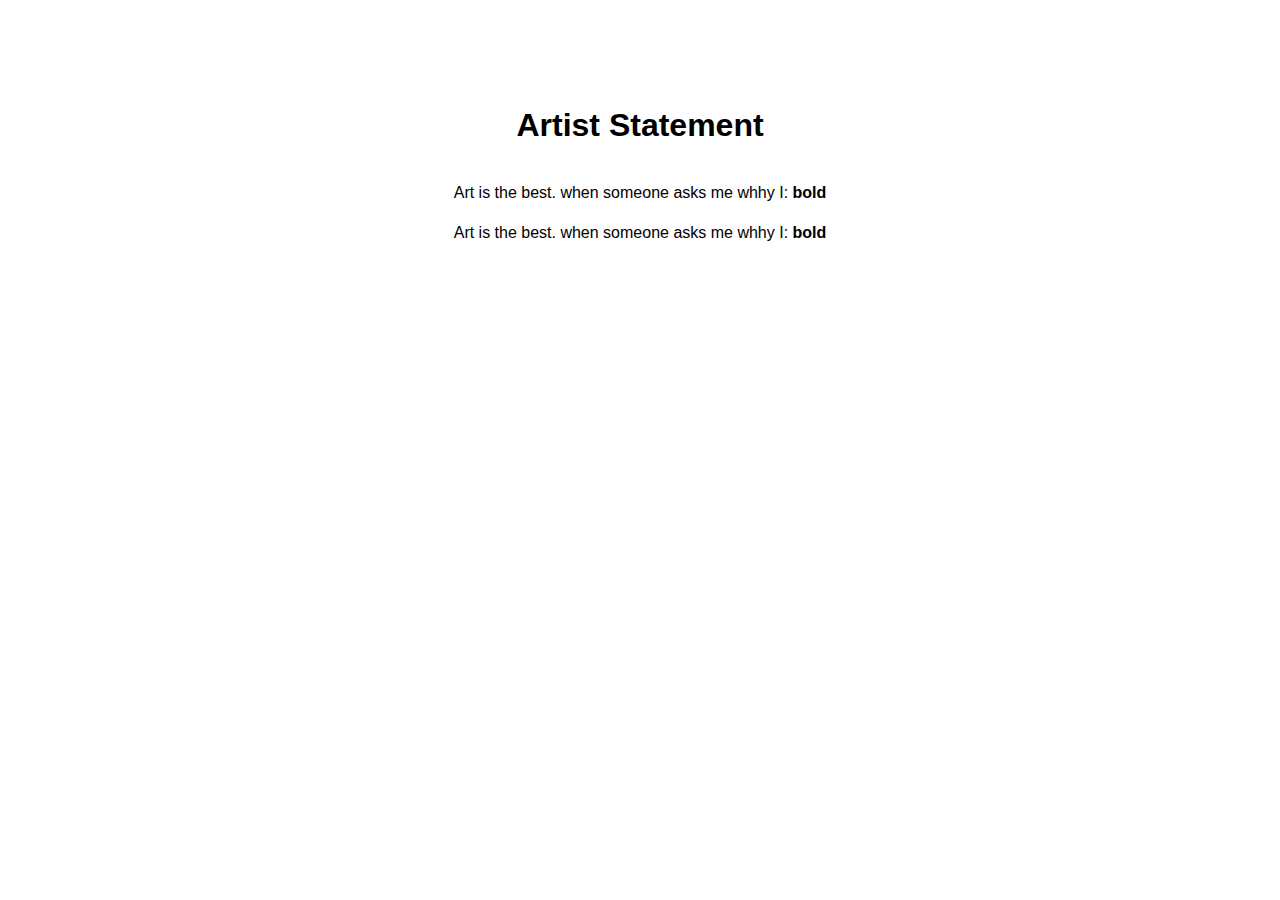
==== statement.html @ 29feb71b "Update statement.html" ====
<!DOCTYPE html>
<html>
<head>
  <meta charset="utf-8">
  <title>(your name) | statement</title>
  <link rel="stylesheet" type="text/css" href="main.css">
</head>
<body>
  <h1>Artist Statement</h1>
  </p>Art is </em> the best. </em> when someone asks me whhy I: <strong> bold</strong> </p>

  </p>Art is </em> the best. </em> when someone asks me whhy I: <strong> bold</strong> </p>
</body>
</html>
---- main.css ----
body {
  margin: 30px auto;
  max-width: 1000px;
  font-family: "Economica", "Economica", sans-serif;
  line-height: 1.5;
  padding: 30px 20px;
  text-align: center;  
}

h1 {
  padding: 20px 0px 10px 0px;
}

a {
color: #79CBBB;
text-decoration: none;
}
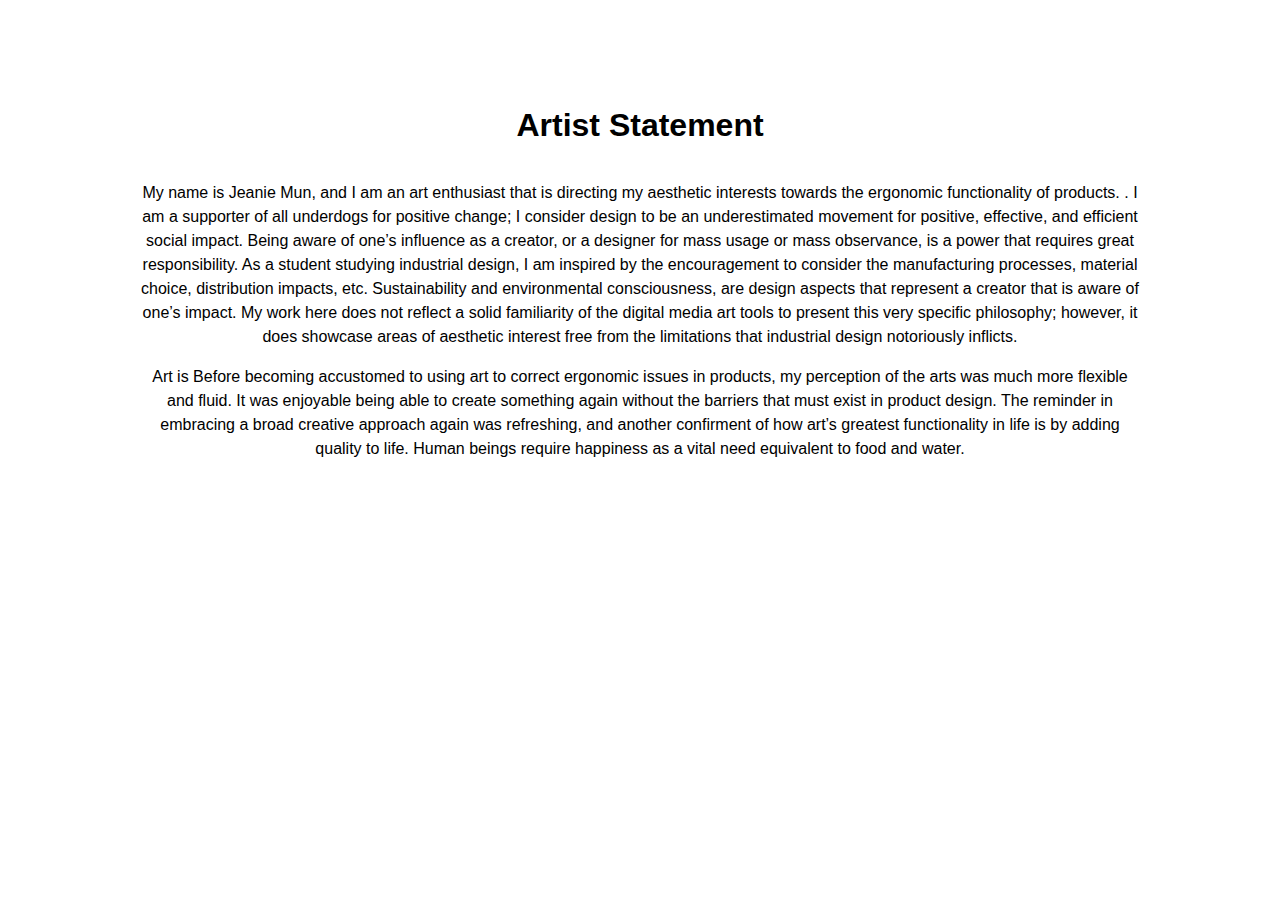
==== commit 62f43825: "Update statement.html" ====
--- a/statement.html
+++ b/statement.html
@@ -7,8 +7,8 @@
 </head>
 <body>
   <h1>Artist Statement</h1>
-  </p>Art is </em> the best. </em> when someone asks me whhy I: <strong> bold</strong> </p>
+  </p>My name is Jeanie Mun, and I am an art enthusiast that is directing my aesthetic interests towards the ergonomic functionality of products.  </em>. I am a supporter of all underdogs for positive change; I consider design to be an underestimated movement for positive, effective, and efficient social impact. Being aware of one’s influence as a creator, or a designer for mass usage or mass observance, is a power that requires great responsibility. As a student studying industrial design, I am inspired by the encouragement to consider the manufacturing processes, material choice, distribution impacts, etc. Sustainability and environmental consciousness, are design aspects that represent a creator that is aware of one’s impact.  My work here does not reflect a solid familiarity of the digital media art tools to present this very specific philosophy; however, it does showcase areas of aesthetic interest free from the limitations that industrial design notoriously inflicts.</p>
 
-  </p>Art is </em> the best. </em> when someone asks me whhy I: <strong> bold</strong> </p>
+  </p>Art is </em>Before becoming accustomed to using art to correct ergonomic issues in products, my perception of the arts was much more flexible and fluid. It was enjoyable being able to create something again without the barriers that must exist in product design. The reminder in embracing a broad creative approach again was refreshing, and another confirment of how art’s greatest functionality in life is by adding quality to life. Human beings require happiness as a vital need equivalent to food and water.  </p>
 </body>
 </html>
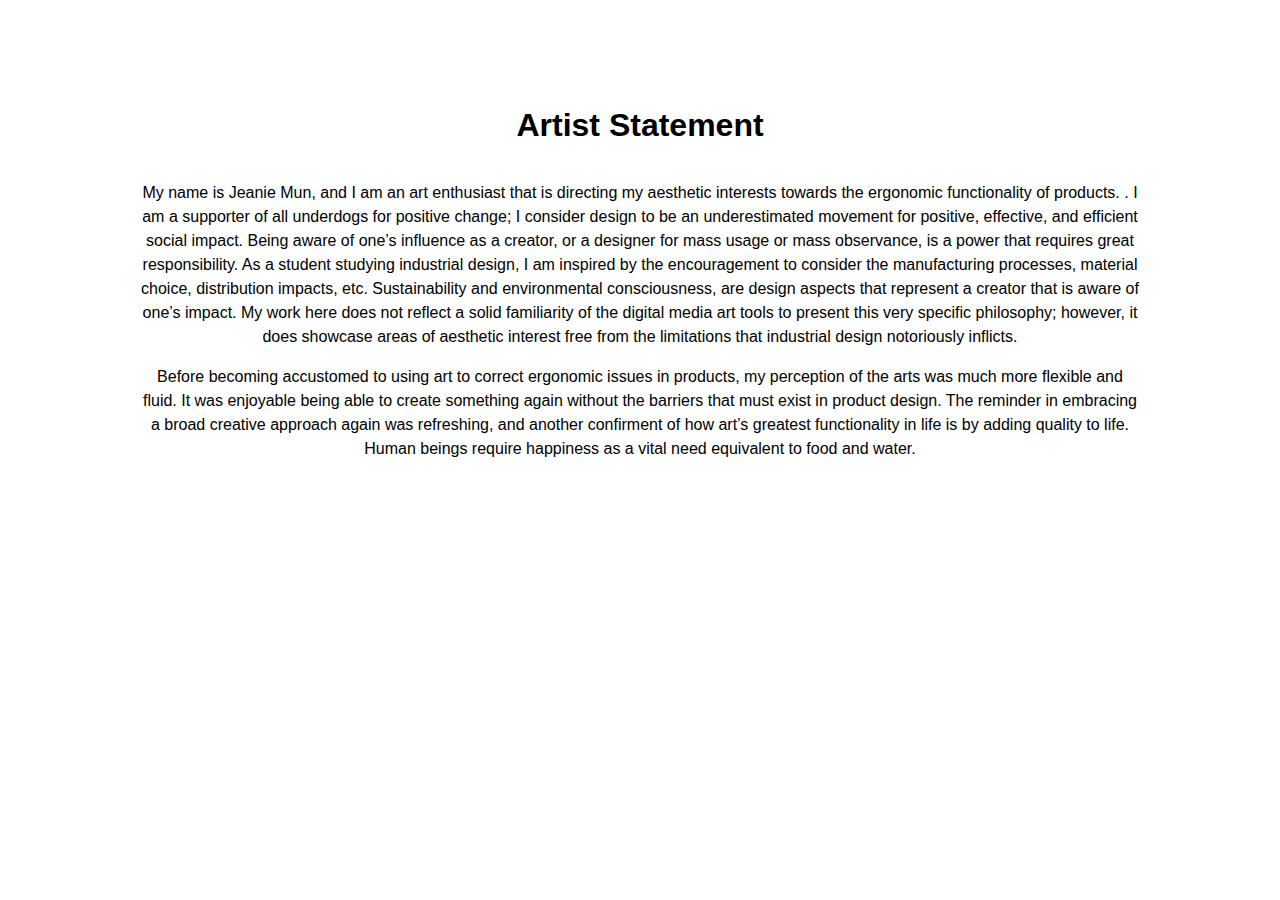
==== commit ae85e110: "Update statement.html" ====
--- a/statement.html
+++ b/statement.html
@@ -9,6 +9,6 @@
   <h1>Artist Statement</h1>
   </p>My name is Jeanie Mun, and I am an art enthusiast that is directing my aesthetic interests towards the ergonomic functionality of products.  </em>. I am a supporter of all underdogs for positive change; I consider design to be an underestimated movement for positive, effective, and efficient social impact. Being aware of one’s influence as a creator, or a designer for mass usage or mass observance, is a power that requires great responsibility. As a student studying industrial design, I am inspired by the encouragement to consider the manufacturing processes, material choice, distribution impacts, etc. Sustainability and environmental consciousness, are design aspects that represent a creator that is aware of one’s impact.  My work here does not reflect a solid familiarity of the digital media art tools to present this very specific philosophy; however, it does showcase areas of aesthetic interest free from the limitations that industrial design notoriously inflicts.</p>
 
-  </p>Art is </em>Before becoming accustomed to using art to correct ergonomic issues in products, my perception of the arts was much more flexible and fluid. It was enjoyable being able to create something again without the barriers that must exist in product design. The reminder in embracing a broad creative approach again was refreshing, and another confirment of how art’s greatest functionality in life is by adding quality to life. Human beings require happiness as a vital need equivalent to food and water.  </p>
+  </p></em>Before becoming accustomed to using art to correct ergonomic issues in products, my perception of the arts was much more flexible and fluid. It was enjoyable being able to create something again without the barriers that must exist in product design. The reminder in embracing a broad creative approach again was refreshing, and another confirment of how art’s greatest functionality in life is by adding quality to life. Human beings require happiness as a vital need equivalent to food and water.  </p>
 </body>
 </html>
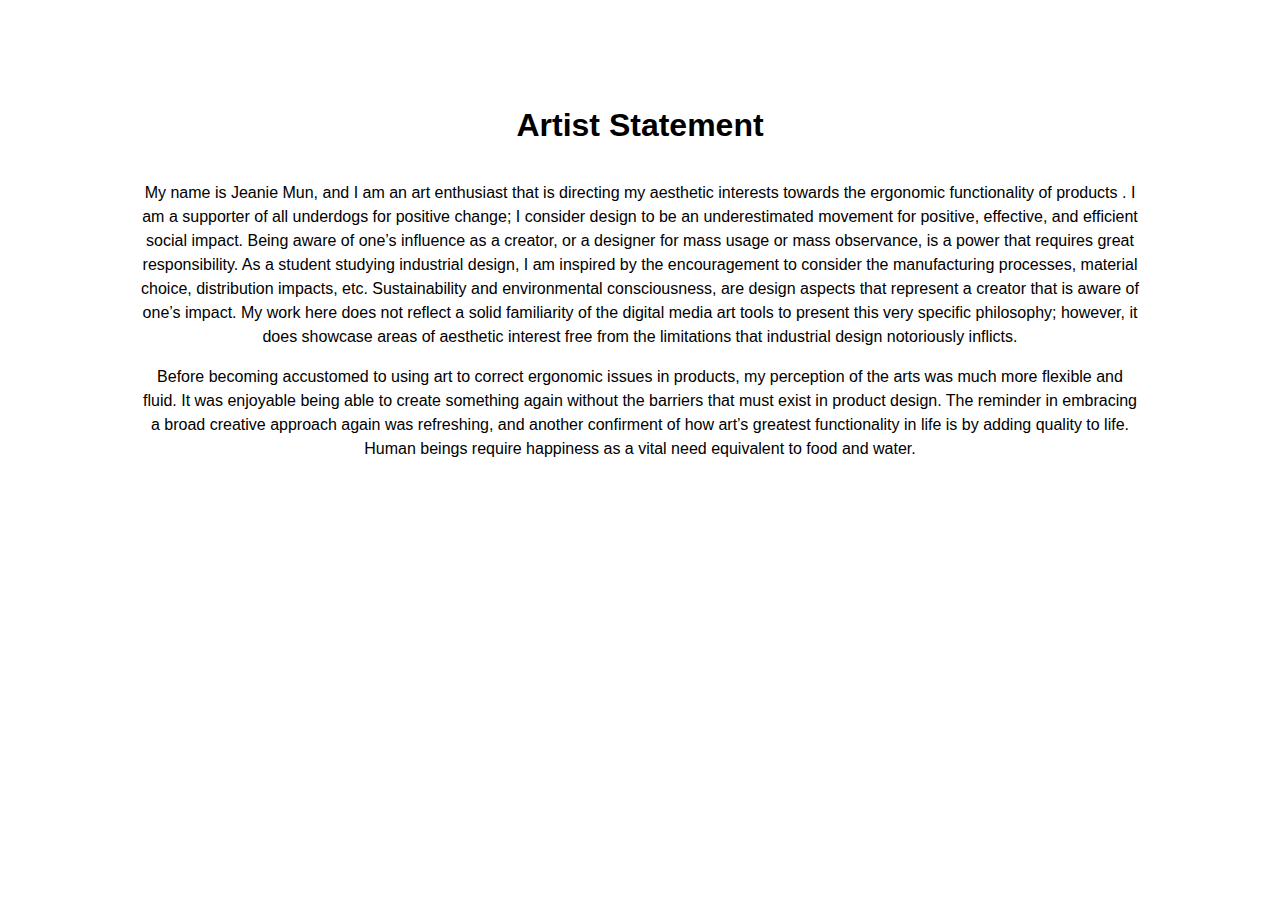
==== commit 9af9dc61: "Update statement.html" ====
--- a/statement.html
+++ b/statement.html
@@ -7,8 +7,8 @@
 </head>
 <body>
   <h1>Artist Statement</h1>
-  </p>My name is Jeanie Mun, and I am an art enthusiast that is directing my aesthetic interests towards the ergonomic functionality of products.  </em>. I am a supporter of all underdogs for positive change; I consider design to be an underestimated movement for positive, effective, and efficient social impact. Being aware of one’s influence as a creator, or a designer for mass usage or mass observance, is a power that requires great responsibility. As a student studying industrial design, I am inspired by the encouragement to consider the manufacturing processes, material choice, distribution impacts, etc. Sustainability and environmental consciousness, are design aspects that represent a creator that is aware of one’s impact.  My work here does not reflect a solid familiarity of the digital media art tools to present this very specific philosophy; however, it does showcase areas of aesthetic interest free from the limitations that industrial design notoriously inflicts.</p>
+  </p>My name is Jeanie Mun, and I am an art enthusiast that is directing my aesthetic interests towards the ergonomic functionality of products </em>. I am a supporter of all underdogs for positive change; I consider design to be an underestimated movement for positive, effective, and efficient social impact. Being aware of one’s influence as a creator, or a designer for mass usage or mass observance, is a power that requires great responsibility. As a student studying industrial design, I am inspired by the encouragement to consider the manufacturing processes, material choice, distribution impacts, etc. Sustainability and environmental consciousness, are design aspects that represent a creator that is aware of one’s impact.  My work here does not reflect a solid familiarity of the digital media art tools to present this very specific philosophy; however, it does showcase areas of aesthetic interest free from the limitations that industrial design notoriously inflicts.</p>
 
-  </p></em>Before becoming accustomed to using art to correct ergonomic issues in products, my perception of the arts was much more flexible and fluid. It was enjoyable being able to create something again without the barriers that must exist in product design. The reminder in embracing a broad creative approach again was refreshing, and another confirment of how art’s greatest functionality in life is by adding quality to life. Human beings require happiness as a vital need equivalent to food and water.  </p>
+  </p>Before becoming accustomed to using art to correct ergonomic issues in products, my perception of the arts was much more flexible and fluid.</em> It was enjoyable being able to create something again without the barriers that must exist in product design. The reminder in embracing a broad creative approach again was refreshing, and another confirment of how art’s greatest functionality in life is by adding quality to life. Human beings require happiness as a vital need equivalent to food and water.  </p>
 </body>
 </html>
